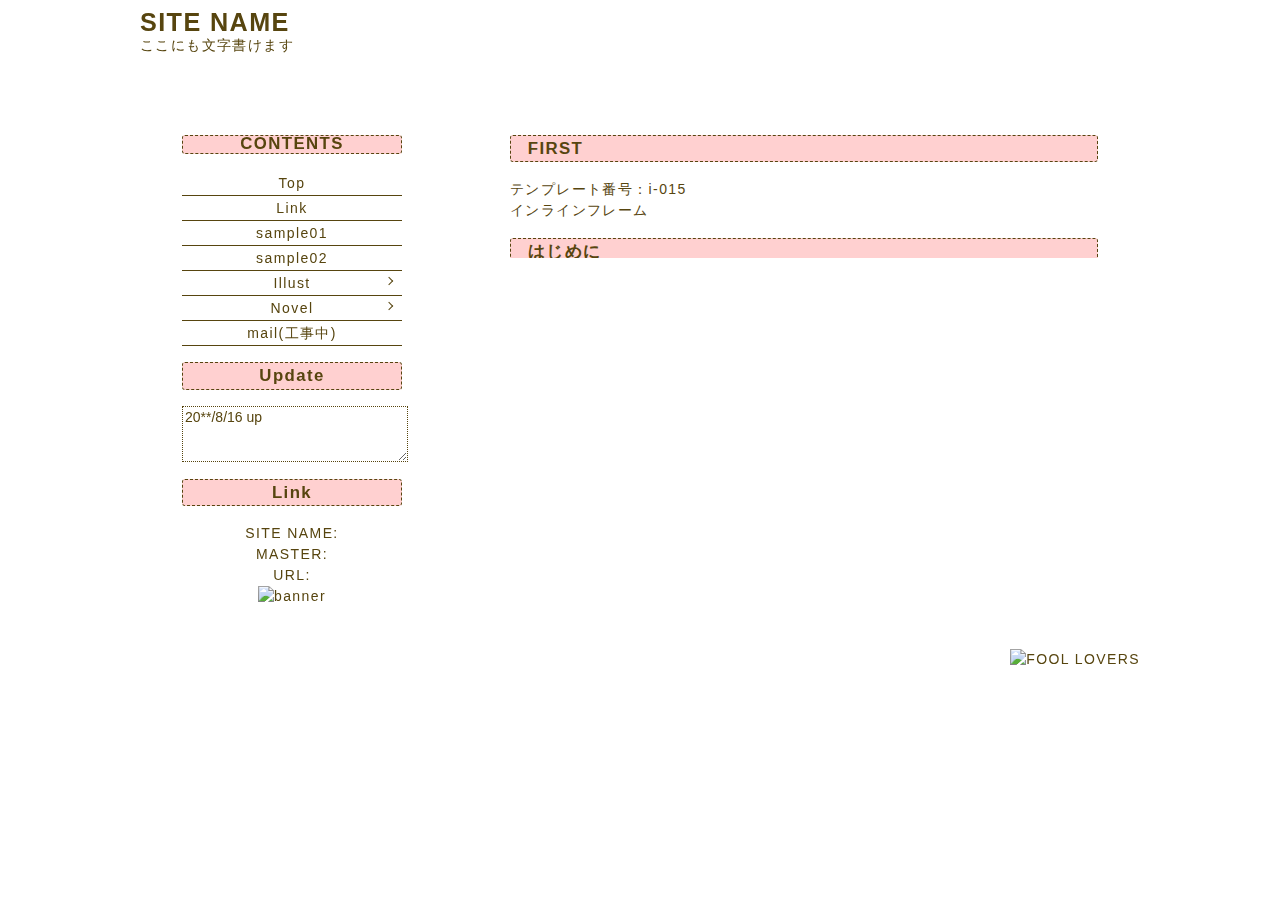
==== index2.html @ 40a01be4 "Add files via upload" ====
<!DOCTYPE html>
<html lang="ja">
<head>
<meta charset="UTF-8">
<meta http-equiv="X-UA-Compatible" content="IE=edge">
<meta name="viewport" content="width=device-width, initial-scale=1.0">
<title>----タイトル----</title>
<link rel="stylesheet" href="style.css" type="text/css">
</head>
<body id="page">

<!-- ▼全体の囲み▼ -->
<div id="wrapper" class="cf">

<!-- ▼ヘッダ▼ -->
<header>
<h1>SITE NAME</h1>
ここにも文字書けます

<div id="open"><span id="open-icon"></span></div>
</header><!-- ▲ヘッダ▲ -->

<!-- ▼右側▼ -->
<div id="rightcolumn">

<!-- ▼枠▼ -->
<div class="k01"></div>
<div class="u02"></div>
<div class="k02"></div>
<div class="cf"></div>
<div class="l01">
<div class="r01">
<div id="rightcolumn-inner">

<div class="if-container"><iframe src="main.html" name="if" title="iframe" class="ifrm"></iframe></div>

</div></div></div>
<div class="k03"></div>
<div class="s02"></div>
<div class="k04"></div>
<div class="cf"></div>
<!-- ▲枠▲ -->

</div><!-- ▲右側▲ -->


<!-- ▼左側▼ -->
<div id="leftcolumn">
<div id="leftcolumn-box-wrap">

<!-- ▼枠▼ -->
<div class="k01"></div>
<div class="u01"></div>
<div class="k02"></div>
<div class="cf"></div>
<div class="l01">
<div class="r01">
<div id="leftcolumn-inner">

<!-- ▼枠の中▼ -->

<!-- ▼メニュー▼ -->
<div id="menu">
<h2>CONTENTS</h2>
<nav>
<!-- インラインフレーム内に開く時はtarget="if" -->
<ul>

<li><p><a href="main.html" target="if">Top</a></p>
<li><p><a href="link.html" target="if">Link</a></p>
<li><p><a href="sample.html" target="if">sample01</a></p>
<li><p><a href="sample02.html" target="if">sample02</a></p>

<li><p><span>Illust</span></p>
<ul class="sub-menu">
<li><a href="#">サブメニュー1</a>
<li><a href="#">サブメニュー2</a>
<li><a href="#">サブメニュー3</a>
</ul>

<li><p><span>Novel</span></p>
<ul class="sub-menu">
<li><a href="#">サブメニュー1</a>
<li><a href="#">サブメニュー2</a>
</ul>

<li><p><a href="#">mail(工事中)</a></p>

</ul>
</nav>
</div>
<!-- ▲メニュー▲ -->

<h2>Update</h2>
<textarea rows="3" cols="20">20**/8/16 up</textarea>

<h2>Link</h2>
SITE NAME:<br>MASTER:<br>URL:<br>
<img src="image/banner200.gif" alt="banner">

<!-- ▲枠の中▲ -->

</div></div></div>
<div class="k03"></div>
<div class="s01"></div>
<div class="k04"></div>
<div class="cf"></div>
<!-- ▲枠▲ -->

</div></div><!-- ▲左側▲ -->

<div class="cf"></div>

<footer>
<div id="fl"><a href="http://foollovers.com" target="_blank"><img src="image/fl.gif" width="46" height="48" alt="FOOL LOVERS"></a></div>
</footer>
</div><!-- ▲全体の囲み▲ -->

<!-- jquery -->
<script src="https://ajax.googleapis.com/ajax/libs/jquery/2.1.4/jquery.min.js"></script>
<script src="js/jquery.height.js"></script>
<script src="js/jquery.toggle.js"></script>

</body>
</html>
---- style.css ----
html,body,div,span,iframe,h1,h2,h3,h4,p,pre,del,em,img,b,i,dl,dt,dd,ol,ul,li,form,table,tbody,tr,th,td,article,aside,footer,header,nav,section{margin:0;padding:0;border:0;outline:0;font-size:100%;vertical-align:baseline;background:transparent;box-sizing:border-box}
article,aside,footer,header,nav,section,textarea{display:block}
body{line-height:1;overflow-wrap:break-word;word-wrap:break-word}
input,textarea,select{font-family:inherit;font-size:inherit;color:inherit;vertical-align:middle}
a{margin:0;padding:0;text-decoration:none;outline:none;font-size:100%;vertical-align:baseline;background:transparent}
a img{border-style:none}
ul,li{list-style-type:none}
.if-container{display:inline-block;margin:0 auto;height:100%;width:100%;overflow:auto;-webkit-overflow-scrolling:touch}
.ifrm{border:none;display:block;height:100%;width:100%}
.cf:before,.cf:after{content:" ";display:table}.cf:after{clear:both}
/* この上はいじらないほうがいいです */

html{
font-size:62.5%;
height:100%
}
body{
background:#fff;/* インラインフレーム内背景色 */
color:#57450f;/* インラインフレーム内文字色 */
font-size:1.4em;/* 文字の大きさ */
font-family:Verdana,Roboto,'游ゴシック','Yu Gothic','游ゴシック体','YuGothic','ヒラギノ角ゴ Pro W3','Hiragino Kaku Gothic Pro','メイリオ',Meiryo,'ＭＳ Ｐゴシック','MS PGothic',sans-serif;
letter-spacing:.1em;
line-height:1.5;
padding:10px 10px 60px
}
a{
color:#cf5c62;
text-decoration:underline
}
a:hover{
color:#9f9885
}
#page a{
color:#57450f;
text-decoration:none
}
/*--------------------------------------------------------
インラインフレーム外設定
--------------------------------------------------------*/
#page{
background:#fff url(image/back01.gif);
color:#57450f;
padding:10px;
text-align:center;
height:100%
}
#wrapper{
position:relative;
margin:0 auto;
width:1000px; /* 全体の幅・大きさはここで変更 */
text-align:left
}
header{
margin-bottom:20px;
z-index:5
}
#rightcolumn{
float:right;
width:672px /* #rightcolumn-innerのwidth+64 */
}
#rightcolumn-inner{
background:#fff;
margin:0 auto;
height:100%;
width:608px
}
#leftcolumn{ 
float:left;
text-align:left;
width:304px /* #leftcolumn-innerのwidth+64 */
}
#leftcolumn-inner{
background:#fff;
text-align:center;
margin:0 auto;
padding:10px;
width:240px;
overflow:auto;
-webkit-overflow-scrolling:touch
}
#leftcolumn-box-wrap{
height:100%;
overflow:auto;
-webkit-overflow-scrolling:touch
}
/*--------------------------------------------------------
index
--------------------------------------------------------*/
#indexcontents-inner{
margin:0 auto;
width:544px /* #indexcontents-boxのwidth+64 */
}
#indexcontents-box{
background:#fff;
text-align:center;
margin:0 auto;
padding:10px;
width:480px
}
/*--------------------------------------------------------
メニュー
--------------------------------------------------------*/
#menu{
display:block;
line-height:1;
margin:5px 0;
text-align:center
}
#page nav li a,nav li span{
border-bottom:1px solid #57450f;
color:#57450f;/* メニューの文字色 */
display:block;
letter-spacing:.1em;
padding:5px 0;/* 一列の高さはここで調節 */
position:relative
}
#page nav li a:hover,nav li span:hover{
background:#ffd0d0;
color:#57450f;
transition:.6s
}
p span.open{
background:#fcc
}
.sub-menu{
background:#ffc;
display:none;
overflow:hidden
}
.sub-menu li a:after{
display:none
}
nav li span:after{
border-top:1px solid #57450f; /* メニュー「>」の色 */
border-right:1px solid #57450f; /* メニュー「>」の色 */
content:"";
display:block;
margin-top:-5px;
position:absolute;
top:50%;right:10px;
height:5px;width:5px;
-ms-transform:rotate(45deg);
-webkit-transform:rotate(45deg);
transform:rotate(45deg);
transition:.5s
}
nav li span.open:after{
-ms-transform:rotate(135deg);
-webkit-transform:rotate(135deg);
transform:rotate(135deg)
}
#open{display:none}
/*--------------------------------------------------------
ページ上部へのリンク、著作権表示
--------------------------------------------------------*/
#pagetop {
background:rgba(255,132,132,.8);/* 背景 */
color:#fff;/* 色 */
border-radius:5px;
display:block;
padding:10px;
position:fixed;
text-align:center;
z-index:10
}
#pagetop:hover {
background:rgba(255,132,132,.5)
}
#fl{
display:block;
text-align:right
}
/*--------------------------------------------------------
見出し、枠、線
--------------------------------------------------------*/
h1{
font-size:1.8em;
line-height:1;
font-weight:700
}
h2,.h2{
font-size:1.2em;
background:#ffd0d0;
border-radius:3px;
border:1px dashed;
font-weight:700;
margin:1em 0;
padding:0 1em
}
h3,.h3{
border-bottom:1px dashed;
font-weight:700;
margin:1em 0;
padding:0 5px
}
dt{
background:#9f9885;
border-radius:5px;
color:#fff;
font-weight:700;
float:left;
clear:both;
margin:0 0 5px;
padding:0 5px;
width:10em
}
dd{
border-bottom:dotted 1px #9f9885;
margin:0 0 5px 12em
}
em{
background:#ffd0d0; /* Ie9 */
background:-webkit-gradient(linear, left top, left bottom, color-stop(0, #fff), color-stop(0.49, #fff), color-stop(0.5, #ffd0d0), color-stop(1, #ffd0d0));
background:-webkit-linear-gradient(transparent 50%, #ffd0d0 0%);
background:linear-gradient(transparent 50%, #ffd0d0 0%);
font-weight:700
}
input,textarea{
background:transparent;
border:1px dotted;
margin:3px 0;
width:100%
}
textarea{
height:50px
}
hr{
display:block;
border:0;  
border-top:1px solid #ccc;
margin:1em 0;
padding:0;
height:1px
}
.marker{
background:#ffe07f;
padding:1px 5px
}
.ln01{
border-left:5px solid #ffd0d0;
margin:5px 0;
padding:3px
}
.ln02{
border-left:5px solid #999;
margin:5px 0;
padding:3px
}
.textbox{
border:1px solid;
margin:10px 0;
padding:3px;
text-align:center
}
.title{
color:#ff8c8c;
font-size:1.5em;
font-weight:700;
margin:2em 0;
text-align:right
}
.txt{
border-left:1px dotted;
color:#999;
margin:1em;
padding:0 0 0 1em
}
.frame{
background:#fff;
border-radius:3px;
padding:6px;
box-shadow:4px 4px 4px #ccc
}
/*--------------------------------------------------------
枠
--------------------------------------------------------*/
 /* メニュー枠上下 width=#leftcolumn-innerのwidth */
.u01,.s01{width:240px}
/* メイン枠上下 width=#rightcolumn-innerのwidth */
.u02,.s02{width:608px}
 /* index枠上下 width=#indexcontents-boxのwidth */
.u03,.s03{width:480px}

 /* 以下はいじらないほうがいいです */
.u01{background:url(image/f-ue.gif) repeat-x;height:32px;float:left}
.s01{background:url(image/f-sita.gif) repeat-x;height:32px;float:left}
.u02{background:url(image/f-ue.gif) repeat-x;height:32px;float:left}
.s02{background:url(image/f-sita.gif) repeat-x;height:32px;float:left}
.u03{background:url(image/f-ue.gif) repeat-x;height:32px;float:left}
.s03{background:url(image/f-sita.gif) repeat-x;height:32px;float:left}
.k01,.k02,.k03,.k04{height:32px;width:32px;float:left}
.k01{background:url(image/f-kado1.gif) no-repeat}
.k02{background:url(image/f-kado2.gif) no-repeat}
.k03{background:url(image/f-kado3.gif) no-repeat}
.k04{background:url(image/f-kado4.gif) no-repeat}
.r01{background:url(image/f-migi.gif) repeat-y 100% 0;width:100%}
.l01{background:url(image/f-hidari.gif) repeat-y;width:100%}

/*--------------------------------------------------------
スマホ、タブレット用
横幅900pxで切り替え
--------------------------------------------------------*/
@media screen and (max-width: 900px){
#wrapper{width:840px}
#rightcolumn{width:524px}
#rightcolumn-inner{width:460px}
.u02,.s02{width:460px}
}
/*--------------------------------------------------------
スマホ、タブレット用
横幅768pxで切り替え
--------------------------------------------------------*/
@media screen and (max-width: 768px){
body{
background:#fff url(image/back02.gif) fixed no-repeat 100% 100%
}
#page{
background:#fff url(image/back01.gif) repeat
}
#wrapper{
position:relative;
width:auto
}
header{
padding-right:50px;/* メニューを開くボタン分空ける */
min-height:50px
}
#rightcolumn{
float:none;
width:100%
}
#leftcolumn{
float:none
}
#rightcolumn-inner{
border:1px dotted #57450f;
padding:10px;
width:auto
}
#leftcolumn-box-wrap{
height:100%;
overflow:auto;
-webkit-overflow-scrolling:touch
}
#leftcolumn-inner{
background:none;
text-align:left;
width:100%;
overflow:visible;
-webkit-overflow-scrolling:auto
}
#indexcontents-inner{
margin:20px auto;
width:100%
}
#indexcontents-box{
border:1px dotted #57450f;
width:auto
}
dt{float:none;clear:none}
dd{margin-left:20px}
img{max-width:100%;height:auto} /* 画像の縮小表示 */

#rightcolumn .k03,#rightcolumn .k04,#rightcolumn .s02{display:none}
#leftcolumn .k01,#leftcolumn .k02,#leftcolumn .u01{display:none}
.k01,.k02,.k03,.k04,.r01,.l01,.u01,.u02,.u03,.s01,.s02,.s03{background:none;height:auto;width:auto;float:none}
/*--------------------------------------------------------
スマホ、タブレット用スライド画面
--------------------------------------------------------*/
/* スライド */
#leftcolumn{
background:rgba(140,134,115,.9); /* 背景色 */
color:#fff;
padding:40px 10px 20px; /* メニューボタン分開ける */
width:300px;height:100%;
position:fixed;
display:none;
top:0;right:0;
z-index:1000
}
h2{
color:#57450f
}
/* メニュー */
nav{
background:rgba(255,255,255,.9)
}
#page nav li a,nav li span{
border-radius:0;
padding:10px 0 /* 一列の高さはここで調節 */
}

/* メニューを開くボタン */
#open{
background:#fff; /* 背景 */
border:2px solid #57450f; /* 枠線 */
height:40px;width:40px; /* 大きさ */
top:0;right:0; /* 位置 */
border-radius:20px;
display:inline-block;
margin:0 5px;
position:absolute;
z-index:1001
}
#open-icon,#open-icon:before,#open-icon:after{
background:#57450f; /* 線の色 */
}
#open-icon{display:block;margin:-1px 0 0 -10px;position:absolute;top:50%;left:50%;height:2px;width:20px}
#open-icon:before,#open-icon:after{content:"";display:block;position:absolute;top:50%;left:0;height:2px;width:20px;transition:.3s}
#open-icon:before{margin-top:-8px}
#open-icon:after{margin-top:6px}
#open .close{background:transparent}
#open .close:before,#open .close:after{margin-top:0}
#open .close:before{-ms-transform:rotate(-45deg);-webkit-transform:rotate(-45deg);transform:rotate(-45deg)}
#open .close:after{-ms-transform:rotate(-135deg);-webkit-transform:rotate(-135deg);transform:rotate(-135deg)}
}
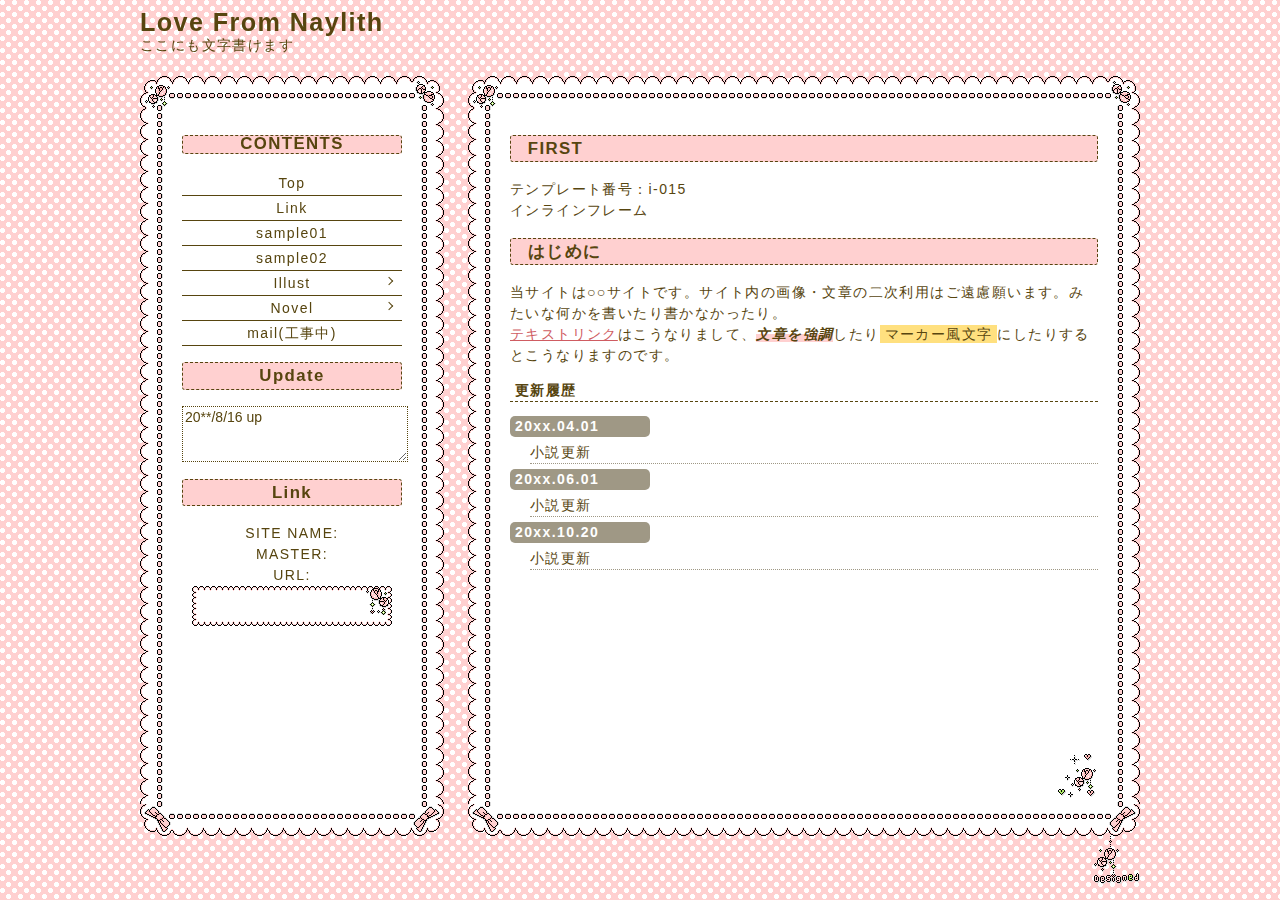
==== commit ef497c17: "test" ====
--- a/index2.html
+++ b/index2.html
@@ -14,7 +14,7 @@
 
 <!-- ▼ヘッダ▼ -->
 <header>
-<h1>SITE NAME</h1>
+<h1>Love From Naylith</h1>
 ここにも文字書けます
 
 <div id="open"><span id="open-icon"></span></div>
